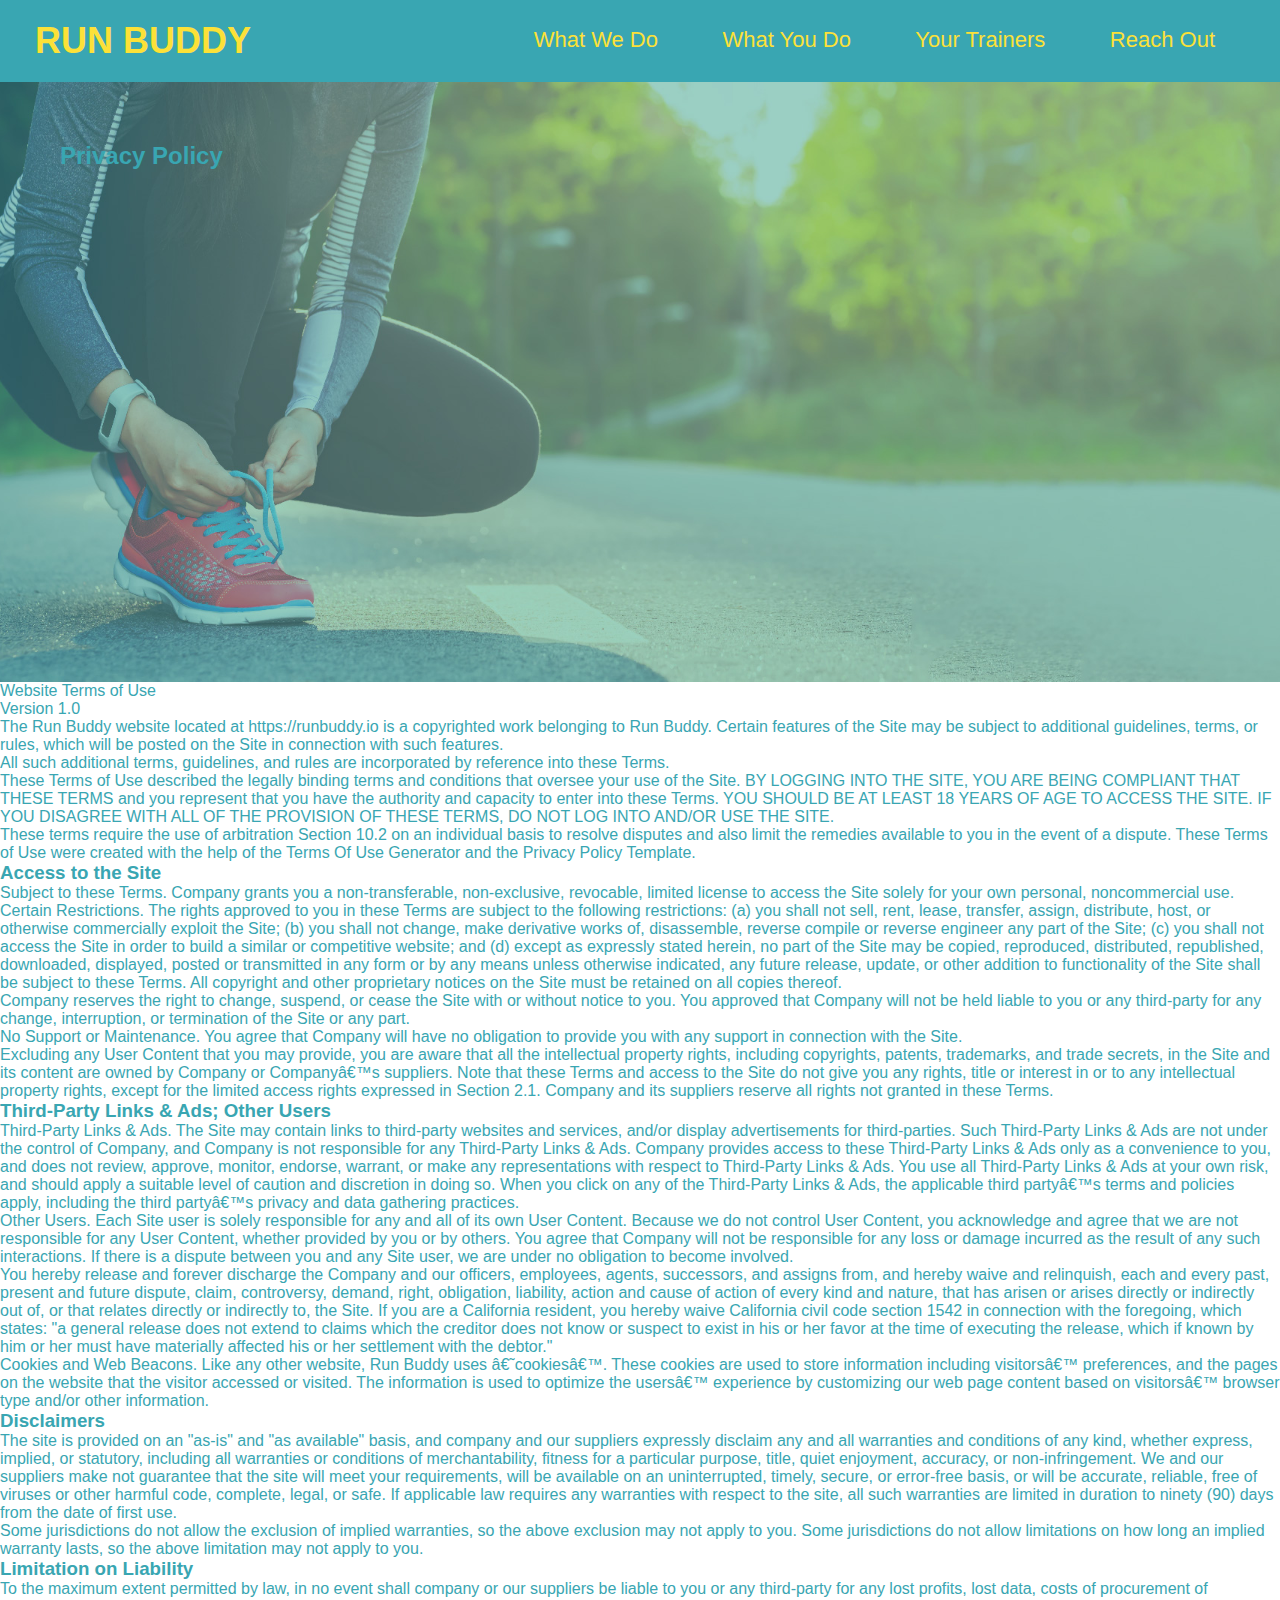
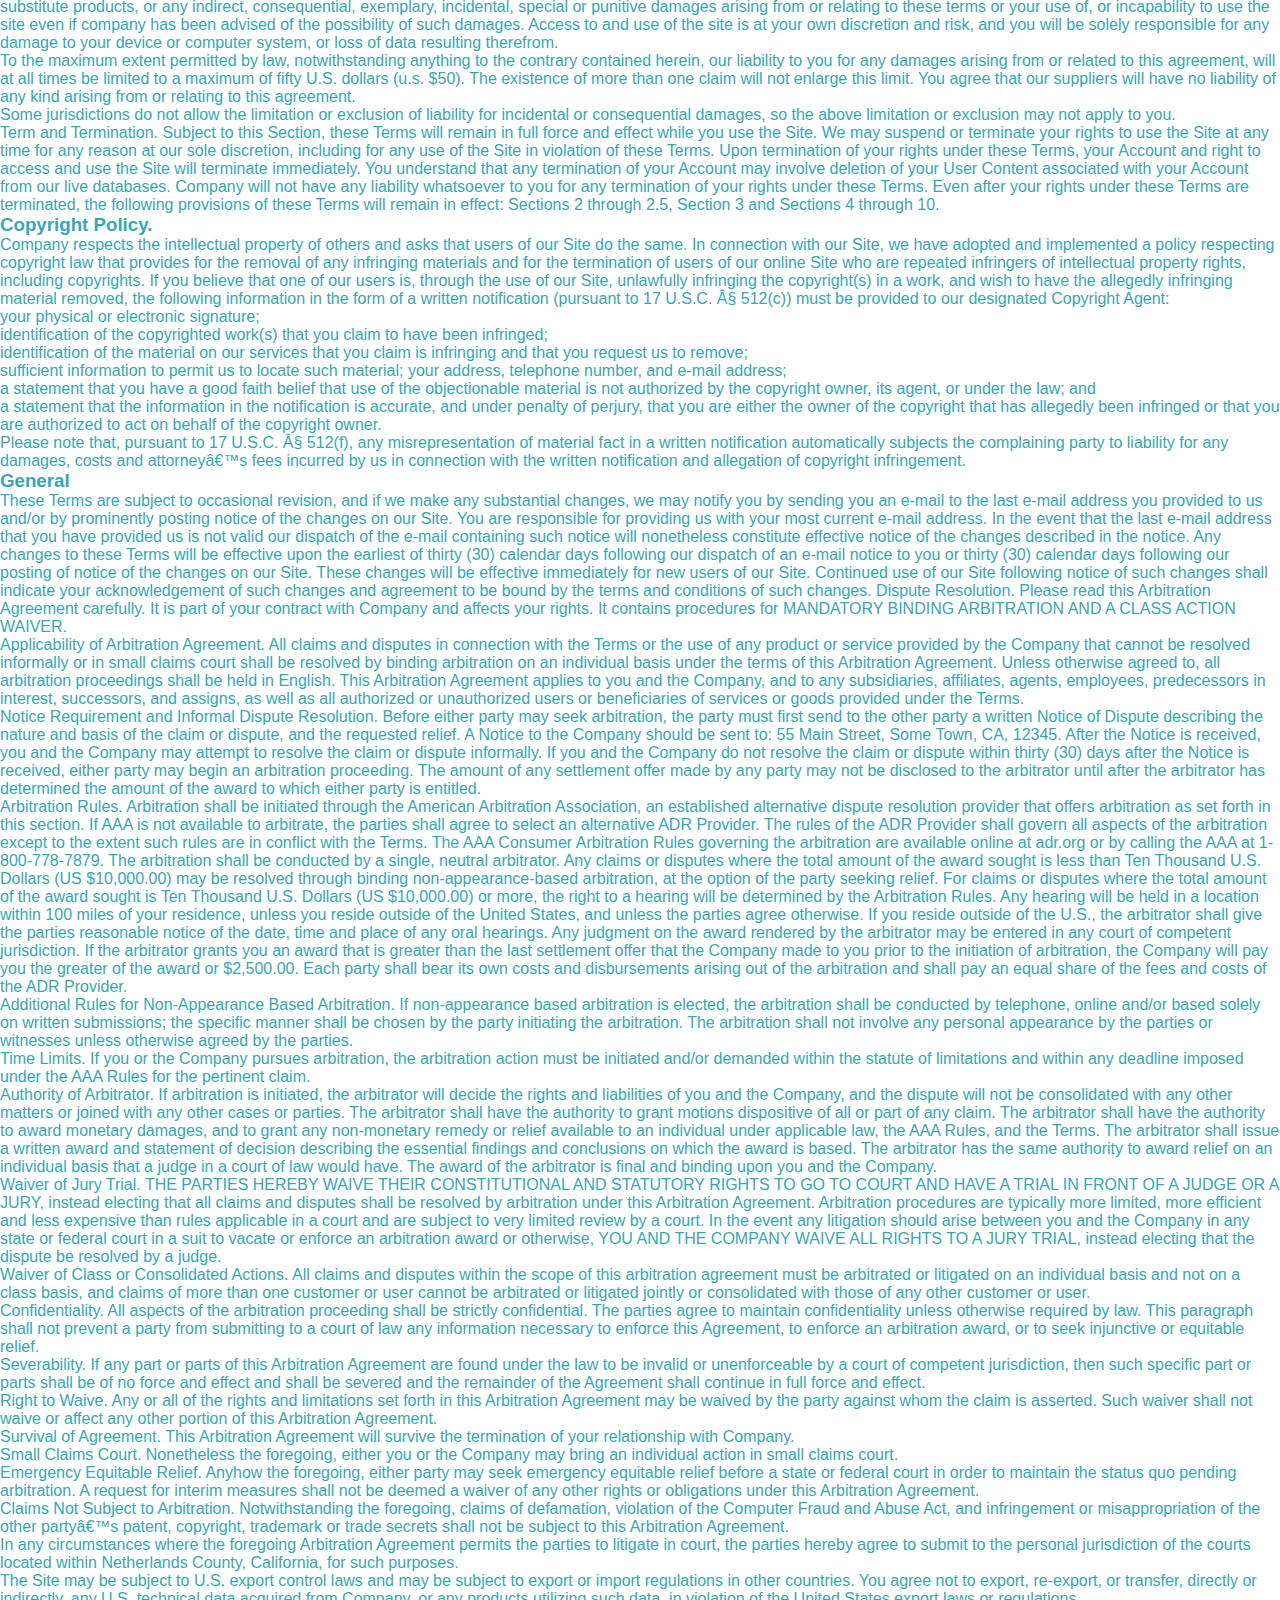
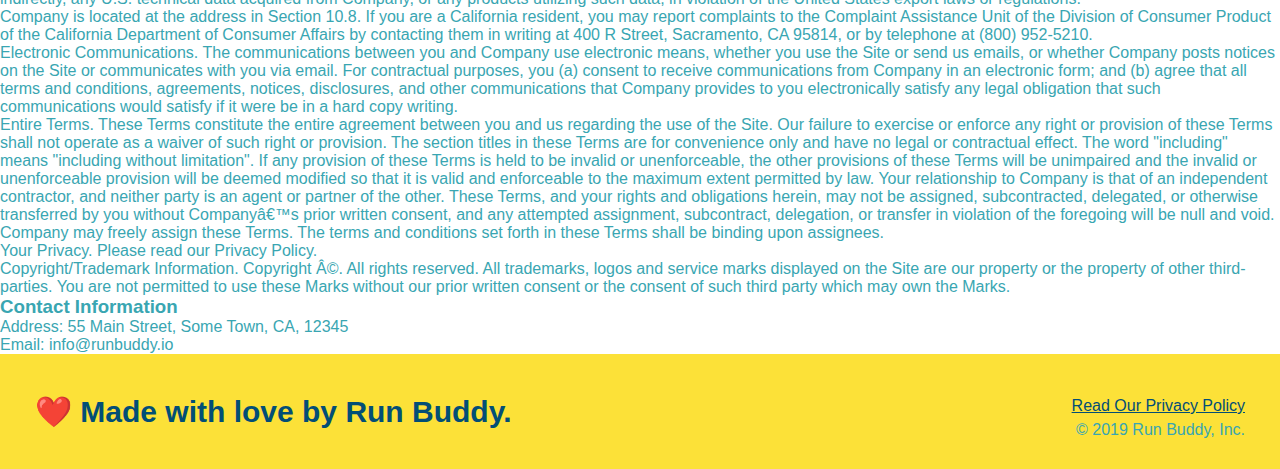
==== privacy-policy.html @ ea006846 "privacy-policy" ====
<!DOCTYPE html>
<html lang="en">

  <head>
    <meta charset="UTF-8" />
    <title>Privacy Policy - Run Buddy</title>
    <link rel="stylesheet" href="./assets/css/style.css" />
    <link rel="stylesheet" href="./assets/css/secondary-styles.css" />
  </head>

  <body>
    <header>
        <h1>
            <a href="/">RUN BUDDY</a>
        </h1>
        <nav>
            <!-- Unordered list element-->
            <ul>
                <!-- List item element-->
                <li>
                    <!-- Anchor element-->
                    <a href="./index.html#what-we-do">What We Do</a>
                </li>
                <li>
                    <a href="./index.html#what-you-do">What You Do</a>
                </li>
                <li>
                    <a href="./index.html#your-trainers">Your Trainers</a>
                </li>
                <li>
                    <a href="./index.html#reach-out">Reach Out</a>
                </li>
            </ul>
        </nav>
        </header>

        <section class="hero">
            <h2 class="page-title">
                Privacy Policy
            </h2>
        </section>

        <article class="secondary-content">
            <p>
                Website Terms of Use
              </p>
        
              <p>
                Version 1.0
              </p>
        
              <p>
                The Run Buddy website located at https://runbuddy.io is a copyrighted work belonging to Run Buddy. Certain
                features of the Site may be subject to additional guidelines, terms, or rules, which will be posted on the Site
                in connection with such features.
              </p>
        
              <p>
                All such additional terms, guidelines, and rules are incorporated by reference into these Terms.
              </p>
        
              <p>
                These Terms of Use described the legally binding terms and conditions that oversee your use of the Site. BY
                LOGGING INTO THE SITE, YOU ARE BEING COMPLIANT THAT THESE TERMS and you represent that you have the authority
                and capacity to enter into these Terms. YOU SHOULD BE AT LEAST 18 YEARS OF AGE TO ACCESS THE SITE. IF YOU
                DISAGREE WITH ALL OF THE PROVISION OF THESE TERMS, DO NOT LOG INTO AND/OR USE THE SITE.
              </p>
        
              <p>
                These terms require the use of arbitration Section 10.2 on an individual basis to resolve disputes and also
                limit the remedies available to you in the event of a dispute. These Terms of Use were created with the help of
                the Terms Of Use Generator and the Privacy Policy Template.
              </p>
        
              <h3>
                Access to the Site
              </h3>
        
              <p>
                Subject to these Terms. Company grants you a non-transferable, non-exclusive, revocable, limited license to
                access the Site solely for your own personal, noncommercial use.
              </p>
        
              <p>
                Certain Restrictions. The rights approved to you in these Terms are subject to the following restrictions: (a)
                you shall not sell, rent, lease, transfer, assign, distribute, host, or otherwise commercially exploit the Site;
                (b) you shall not change, make derivative works of, disassemble, reverse compile or reverse engineer any part of
                the Site; (c) you shall not access the Site in order to build a similar or competitive website; and (d) except
                as expressly stated herein, no part of the Site may be copied, reproduced, distributed, republished, downloaded,
                displayed, posted or transmitted in any form or by any means unless otherwise indicated, any future release,
                update, or other addition to functionality of the Site shall be subject to these Terms. All copyright and other
                proprietary notices on the Site must be retained on all copies thereof.
              </p>
        
              <p>
                Company reserves the right to change, suspend, or cease the Site with or without notice to you. You approved
                that Company will not be held liable to you or any third-party for any change, interruption, or termination of
                the Site or any part.
              </p>
        
              <p>
                No Support or Maintenance. You agree that Company will have no obligation to provide you with any support in
                connection with the Site.
              </p>
        
              <p>
                Excluding any User Content that you may provide, you are aware that all the intellectual property rights,
                including copyrights, patents, trademarks, and trade secrets, in the Site and its content are owned by Company
                or Companyâ€™s suppliers. Note that these Terms and access to the Site do not give you any rights, title or
                interest in or to any intellectual property rights, except for the limited access rights expressed in Section
                2.1. Company and its suppliers reserve all rights not granted in these Terms.
              </p>
        
              <h3>
                Third-Party Links & Ads; Other Users
              </h3>
        
              <p>
                Third-Party Links & Ads. The Site may contain links to third-party websites and services, and/or display
                advertisements for third-parties. Such Third-Party Links & Ads are not under the control of Company, and Company
                is not responsible for any Third-Party Links & Ads. Company provides access to these Third-Party Links & Ads
                only as a convenience to you, and does not review, approve, monitor, endorse, warrant, or make any
                representations with respect to Third-Party Links & Ads. You use all Third-Party Links & Ads at your own risk,
                and should apply a suitable level of caution and discretion in doing so. When you click on any of the
                Third-Party Links & Ads, the applicable third partyâ€™s terms and policies apply, including the third partyâ€™s
                privacy and data gathering practices.
              </p>
        
              <p>
                Other Users. Each Site user is solely responsible for any and all of its own User Content. Because we do not
                control User Content, you acknowledge and agree that we are not responsible for any User Content, whether
                provided by you or by others. You agree that Company will not be responsible for any loss or damage incurred as
                the result of any such interactions. If there is a dispute between you and any Site user, we are under no
                obligation to become involved.
              </p>
        
              <p>
                You hereby release and forever discharge the Company and our officers, employees, agents, successors, and
                assigns from, and hereby waive and relinquish, each and every past, present and future dispute, claim,
                controversy, demand, right, obligation, liability, action and cause of action of every kind and nature, that has
                arisen or arises directly or indirectly out of, or that relates directly or indirectly to, the Site. If you are
                a California resident, you hereby waive California civil code section 1542 in connection with the foregoing,
                which states: "a general release does not extend to claims which the creditor does not know or suspect to exist
                in his or her favor at the time of executing the release, which if known by him or her must have materially
                affected his or her settlement with the debtor."
              </p>
        
              <p>
                Cookies and Web Beacons. Like any other website, Run Buddy uses â€˜cookiesâ€™. These cookies are used to store
                information including visitorsâ€™ preferences, and the pages on the website that the visitor accessed or visited.
                The information is used to optimize the usersâ€™ experience by customizing our web page content based on visitorsâ€™
                browser type and/or other information.
              </p>
        
              <h3>
                Disclaimers
              </h3>
        
              <p>
                The site is provided on an "as-is" and "as available" basis, and company and our suppliers expressly disclaim
                any and all warranties and conditions of any kind, whether express, implied, or statutory, including all
                warranties or conditions of merchantability, fitness for a particular purpose, title, quiet enjoyment, accuracy,
                or non-infringement. We and our suppliers make not guarantee that the site will meet your requirements, will be
                available on an uninterrupted, timely, secure, or error-free basis, or will be accurate, reliable, free of
                viruses or other harmful code, complete, legal, or safe. If applicable law requires any warranties with respect
                to the site, all such warranties are limited in duration to ninety (90) days from the date of first use.
              </p>
        
              <p>
                Some jurisdictions do not allow the exclusion of implied warranties, so the above exclusion may not apply to
                you. Some jurisdictions do not allow limitations on how long an implied warranty lasts, so the above limitation
                may not apply to you.
              </p>
        
              <h3>
                Limitation on Liability
              </h3>
        
              <p>
                To the maximum extent permitted by law, in no event shall company or our suppliers be liable to you or any
                third-party for any lost profits, lost data, costs of procurement of substitute products, or any indirect,
                consequential, exemplary, incidental, special or punitive damages arising from or relating to these terms or
                your use of, or incapability to use the site even if company has been advised of the possibility of such
                damages. Access to and use of the site is at your own discretion and risk, and you will be solely responsible
                for any damage to your device or computer system, or loss of data resulting therefrom.
              </p>
        
              <p>
                To the maximum extent permitted by law, notwithstanding anything to the contrary contained herein, our liability
                to you for any damages arising from or related to this agreement, will at all times be limited to a maximum of
                fifty U.S. dollars (u.s. $50). The existence of more than one claim will not enlarge this limit. You agree that
                our suppliers will have no liability of any kind arising from or relating to this agreement.
              </p>
        
              <p>
                Some jurisdictions do not allow the limitation or exclusion of liability for incidental or consequential
                damages, so the above limitation or exclusion may not apply to you.
              </p>
        
              <p>
                Term and Termination. Subject to this Section, these Terms will remain in full force and effect while you use
                the Site. We may suspend or terminate your rights to use the Site at any time for any reason at our sole
                discretion, including for any use of the Site in violation of these Terms. Upon termination of your rights under
                these Terms, your Account and right to access and use the Site will terminate immediately. You understand that
                any termination of your Account may involve deletion of your User Content associated with your Account from our
                live databases. Company will not have any liability whatsoever to you for any termination of your rights under
                these Terms. Even after your rights under these Terms are terminated, the following provisions of these Terms
                will remain in effect: Sections 2 through 2.5, Section 3 and Sections 4 through 10.
              </p>
        
              <h3>
                Copyright Policy.
              </h3>
        
              <p>
                Company respects the intellectual property of others and asks that users of our Site do the same. In connection
                with our Site, we have adopted and implemented a policy respecting copyright law that provides for the removal
                of any infringing materials and for the termination of users of our online Site who are repeated infringers of
                intellectual property rights, including copyrights. If you believe that one of our users is, through the use of
                our Site, unlawfully infringing the copyright(s) in a work, and wish to have the allegedly infringing material
                removed, the following information in the form of a written notification (pursuant to 17 U.S.C. Â§ 512(c)) must
                be provided to our designated Copyright Agent:
              </p>
        
              <ul>
                <li>
                  your physical or electronic signature;
                </li>
                <li>
                  identification of the copyrighted work(s) that you claim to have been infringed;
                </li>
                <li>
                  identification of the material on our services that you claim is infringing and that you request us to remove;
                </li>
                <li>
                  sufficient information to permit us to locate such material; your address, telephone number, and e-mail
                  address;
                </li>
                <li>
                  a statement that you have a good faith belief that use of the objectionable material is not authorized by the
                  copyright owner, its agent, or under the law; and
                </li>
                <li>
                  a statement that the information in the notification is accurate, and under penalty of perjury, that you are
                  either the owner of the copyright that has allegedly been infringed or that you are authorized to act on
                  behalf of the copyright owner.
                </li>
              </ul>
        
              <p>
                Please note that, pursuant to 17 U.S.C. Â§ 512(f), any misrepresentation of material fact in a written
                notification automatically subjects the complaining party to liability for any damages, costs and attorneyâ€™s
                fees incurred by us in connection with the written notification and allegation of copyright infringement.
              </p>
        
              <h3>
                General
              </h3>
        
              <p>
                These Terms are subject to occasional revision, and if we make any substantial changes, we may notify you by
                sending you an e-mail to the last e-mail address you provided to us and/or by prominently posting notice of the
                changes on our Site. You are responsible for providing us with your most current e-mail address. In the event
                that the last e-mail address that you have provided us is not valid our dispatch of the e-mail containing such
                notice will nonetheless constitute effective notice of the changes described in the notice. Any changes to these
                Terms will be effective upon the earliest of thirty (30) calendar days following our dispatch of an e-mail
                notice to you or thirty (30) calendar days following our posting of notice of the changes on our Site. These
                changes will be effective immediately for new users of our Site. Continued use of our Site following notice of
                such changes shall indicate your acknowledgement of such changes and agreement to be bound by the terms and
                conditions of such changes. Dispute Resolution. Please read this Arbitration Agreement carefully. It is part of
                your contract with Company and affects your rights. It contains procedures for MANDATORY BINDING ARBITRATION AND
                A CLASS ACTION WAIVER.
              </p>
        
              <p>
                Applicability of Arbitration Agreement. All claims and disputes in connection with the Terms or the use of any
                product or service provided by the Company that cannot be resolved informally or in small claims court shall be
                resolved by binding arbitration on an individual basis under the terms of this Arbitration Agreement. Unless
                otherwise agreed to, all arbitration proceedings shall be held in English. This Arbitration Agreement applies to
                you and the Company, and to any subsidiaries, affiliates, agents, employees, predecessors in interest,
                successors, and assigns, as well as all authorized or unauthorized users or beneficiaries of services or goods
                provided under the Terms.
              </p>
        
              <p>
                Notice Requirement and Informal Dispute Resolution. Before either party may seek arbitration, the party must
                first send to the other party a written Notice of Dispute describing the nature and basis of the claim or
                dispute, and the requested relief. A Notice to the Company should be sent to: 55 Main Street, Some Town, CA,
                12345. After the Notice is received, you and the Company may attempt to resolve the claim or dispute informally.
                If you and the Company do not resolve the claim or dispute within thirty (30) days after the Notice is received,
                either party may begin an arbitration proceeding. The amount of any settlement offer made by any party may not
                be disclosed to the arbitrator until after the arbitrator has determined the amount of the award to which either
                party is entitled.
              </p>
        
              <p>
                Arbitration Rules. Arbitration shall be initiated through the American Arbitration Association, an established
                alternative dispute resolution provider that offers arbitration as set forth in this section. If AAA is not
                available to arbitrate, the parties shall agree to select an alternative ADR Provider. The rules of the ADR
                Provider shall govern all aspects of the arbitration except to the extent such rules are in conflict with the
                Terms. The AAA Consumer Arbitration Rules governing the arbitration are available online at adr.org or by
                calling the AAA at 1-800-778-7879. The arbitration shall be conducted by a single, neutral arbitrator. Any
                claims or disputes where the total amount of the award sought is less than Ten Thousand U.S. Dollars (US
                $10,000.00) may be resolved through binding non-appearance-based arbitration, at the option of the party seeking
                relief. For claims or disputes where the total amount of the award sought is Ten Thousand U.S. Dollars (US
                $10,000.00) or more, the right to a hearing will be determined by the Arbitration Rules. Any hearing will be
                held in a location within 100 miles of your residence, unless you reside outside of the United States, and
                unless the parties agree otherwise. If you reside outside of the U.S., the arbitrator shall give the parties
                reasonable notice of the date, time and place of any oral hearings. Any judgment on the award rendered by the
                arbitrator may be entered in any court of competent jurisdiction. If the arbitrator grants you an award that is
                greater than the last settlement offer that the Company made to you prior to the initiation of arbitration, the
                Company will pay you the greater of the award or $2,500.00. Each party shall bear its own costs and
                disbursements arising out of the arbitration and shall pay an equal share of the fees and costs of the ADR
                Provider.
              </p>
        
              <p>
                Additional Rules for Non-Appearance Based Arbitration. If non-appearance based arbitration is elected, the
                arbitration shall be conducted by telephone, online and/or based solely on written submissions; the specific
                manner shall be chosen by the party initiating the arbitration. The arbitration shall not involve any personal
                appearance by the parties or witnesses unless otherwise agreed by the parties.
              </p>
        
              <p>
                Time Limits. If you or the Company pursues arbitration, the arbitration action must be initiated and/or demanded
                within the statute of limitations and within any deadline imposed under the AAA Rules for the pertinent claim.
              </p>
        
              <p>
                Authority of Arbitrator. If arbitration is initiated, the arbitrator will decide the rights and liabilities of
                you and the Company, and the dispute will not be consolidated with any other matters or joined with any other
                cases or parties. The arbitrator shall have the authority to grant motions dispositive of all or part of any
                claim. The arbitrator shall have the authority to award monetary damages, and to grant any non-monetary remedy
                or relief available to an individual under applicable law, the AAA Rules, and the Terms. The arbitrator shall
                issue a written award and statement of decision describing the essential findings and conclusions on which the
                award is based. The arbitrator has the same authority to award relief on an individual basis that a judge in a
                court of law would have. The award of the arbitrator is final and binding upon you and the Company.
              </p>
        
              <p>
                Waiver of Jury Trial. THE PARTIES HEREBY WAIVE THEIR CONSTITUTIONAL AND STATUTORY RIGHTS TO GO TO COURT AND HAVE
                A TRIAL IN FRONT OF A JUDGE OR A JURY, instead electing that all claims and disputes shall be resolved by
                arbitration under this Arbitration Agreement. Arbitration procedures are typically more limited, more efficient
                and less expensive than rules applicable in a court and are subject to very limited review by a court. In the
                event any litigation should arise between you and the Company in any state or federal court in a suit to vacate
                or enforce an arbitration award or otherwise, YOU AND THE COMPANY WAIVE ALL RIGHTS TO A JURY TRIAL, instead
                electing that the dispute be resolved by a judge.
              </p>
        
              <p>
                Waiver of Class or Consolidated Actions. All claims and disputes within the scope of this arbitration agreement
                must be arbitrated or litigated on an individual basis and not on a class basis, and claims of more than one
                customer or user cannot be arbitrated or litigated jointly or consolidated with those of any other customer or
                user.
              </p>
        
              <p>
                Confidentiality. All aspects of the arbitration proceeding shall be strictly confidential. The parties agree to
                maintain confidentiality unless otherwise required by law. This paragraph shall not prevent a party from
                submitting to a court of law any information necessary to enforce this Agreement, to enforce an arbitration
                award, or to seek injunctive or equitable relief.
              </p>
        
              <p>
                Severability. If any part or parts of this Arbitration Agreement are found under the law to be invalid or
                unenforceable by a court of competent jurisdiction, then such specific part or parts shall be of no force and
                effect and shall be severed and the remainder of the Agreement shall continue in full force and effect.
              </p>
        
              <p>
                Right to Waive. Any or all of the rights and limitations set forth in this Arbitration Agreement may be waived
                by the party against whom the claim is asserted. Such waiver shall not waive or affect any other portion of this
                Arbitration Agreement.
              </p>
        
              <p>
                Survival of Agreement. This Arbitration Agreement will survive the termination of your relationship with
                Company.
              </p>
        
              <p>
                Small Claims Court. Nonetheless the foregoing, either you or the Company may bring an individual action in small
                claims court.
              </p>
        
              <p>
                Emergency Equitable Relief. Anyhow the foregoing, either party may seek emergency equitable relief before a
                state or federal court in order to maintain the status quo pending arbitration. A request for interim measures
                shall not be deemed a waiver of any other rights or obligations under this Arbitration Agreement.
              </p>
        
              <p>
                Claims Not Subject to Arbitration. Notwithstanding the foregoing, claims of defamation, violation of the
                Computer Fraud and Abuse Act, and infringement or misappropriation of the other partyâ€™s patent, copyright,
                trademark or trade secrets shall not be subject to this Arbitration Agreement.
              </p>
        
              <p>
                In any circumstances where the foregoing Arbitration Agreement permits the parties to litigate in court, the
                parties hereby agree to submit to the personal jurisdiction of the courts located within Netherlands County,
                California, for such purposes.
              </p>
        
              <p>
                The Site may be subject to U.S. export control laws and may be subject to export or import regulations in other
                countries. You agree not to export, re-export, or transfer, directly or indirectly, any U.S. technical data
                acquired from Company, or any products utilizing such data, in violation of the United States export laws or
                regulations.
              </p>
        
              <p>
                Company is located at the address in Section 10.8. If you are a California resident, you may report complaints
                to the Complaint Assistance Unit of the Division of Consumer Product of the California Department of Consumer
                Affairs by contacting them in writing at 400 R Street, Sacramento, CA 95814, or by telephone at (800) 952-5210.
              </p>
        
              <p>
                Electronic Communications. The communications between you and Company use electronic means, whether you use the
                Site or send us emails, or whether Company posts notices on the Site or communicates with you via email. For
                contractual purposes, you (a) consent to receive communications from Company in an electronic form; and (b)
                agree that all terms and conditions, agreements, notices, disclosures, and other communications that Company
                provides to you electronically satisfy any legal obligation that such communications would satisfy if it were be
                in a hard copy writing.
              </p>
        
              <p>
                Entire Terms. These Terms constitute the entire agreement between you and us regarding the use of the Site. Our
                failure to exercise or enforce any right or provision of these Terms shall not operate as a waiver of such right
                or provision. The section titles in these Terms are for convenience only and have no legal or contractual
                effect. The word "including" means "including without limitation". If any provision of these Terms is held to be
                invalid or unenforceable, the other provisions of these Terms will be unimpaired and the invalid or
                unenforceable provision will be deemed modified so that it is valid and enforceable to the maximum extent
                permitted by law. Your relationship to Company is that of an independent contractor, and neither party is an
                agent or partner of the other. These Terms, and your rights and obligations herein, may not be assigned,
                subcontracted, delegated, or otherwise transferred by you without Companyâ€™s prior written consent, and any
                attempted assignment, subcontract, delegation, or transfer in violation of the foregoing will be null and void.
                Company may freely assign these Terms. The terms and conditions set forth in these Terms shall be binding upon
                assignees.
              </p>
        
              <p>
                Your Privacy. Please read our Privacy Policy.
              </p>
        
              <p>
                Copyright/Trademark Information. Copyright Â©. All rights reserved. All trademarks, logos and service marks
                displayed on the Site are our property or the property of other third-parties. You are not permitted to use
                these Marks without our prior written consent or the consent of such third party which may own the Marks.
              </p>
        
              <h3>
                Contact Information
              </h3>
        
              <p>
                Address: 55 Main Street, Some Town, CA, 12345
              </p>
        
              <p>
                Email: info@runbuddy.io
              </p>
        </article>

        <footer>
            <h2>❤️ Made with love by Run Buddy.</h2>
            <div>
                <a href="#">Read Our Privacy Policy</a><br />
                &copy; 2019 Run Buddy, Inc.
            </div>
        </footer>

  </body>
</html>
---- assets/css/style.css ----
* {
    margin: 0;
    padding: 0;
    box-sizing: border-box;
}

body {
    /*more on this alphabetical value in a minute*/
    color: #39a6b2;
    font-family: Helvetica, Arial, sans-serif;
}

header {
    padding: 20px 35px;
    background-color: #39a6b2;
}

header h1 {
    font-weight: bold;
    font-size: 36px;
    color: #fce138;
    margin: 0;
}

header a {
    color: #fce138;
}

header a {
    text-decoration: none;
    color: #fce138;
}

header nav {
    float: right;
    margin: 7px 0;
}

header nav ul li {
    display: inline;
} 

header nav ul li a {
    margin: 0 30px;
    font-weight: lighter;
    font-size: 22px;
}

header h1 {
    font-weight: bold;
    font-size: 36px;
    color: #fce138;
    margin: 0;
    display: inline;
}

footer {
    background: #fce138;
    width: 100%;
    padding: 40px 35px;
}

footer h2 { 
    display: inline;
    color: #024e76;
    font-size: 30px;
    margin: 0;
}

footer div {
    float: right;
    line-height: 1.5;
    text-align: right;
}

footer a {
    color: #024e76;
}

section {
    padding: 60px;
}

/* Hero Style Start */
.hero {
    background-image: url("../image.jpeg");
    height: 600px;
    background-size: cover;
    background-position: center;
    position: relative;
}

.hero-form {
    background-color: #fce138;
    padding: 20px;
    width: 500px;
    color: #024e76;
}

.hero-form {
    border: solid 3px #024e76;
    background-color: #fce138;
    padding: 20px;
    width: 500px;
    color: #024e76;
    position: absolute;
    bottom: 120px;
    right: 140px;
}

.hero-form h3 {
    font-size: 24px;
    margin: 0px;
}

.hero-form p{
    margin: 5px 0 15px 0;
}

.form-input {
    border: 1px solid #024e76;
    display: block;
    padding: 7px 15px;
    font-size: 16px;
    color: #024e76;
    width: 100%;
    margin-bottom: 15px;
}

.hero-form label {
    margin: 0 5px;
}

.hero-form button {
    color: #fce138;
    background-color: #024e76;
    border: none;
    padding: 10px 20px;
    font-size: 16px;
}
/* Hero Styles End */

.intro {
    text-align: center;
}

.intro h2 {
    /* add this alongside your other declarations */
    display: inline-block;
}

.intro p {
    line-height: 1.7;
    color: #39a6b2;
    width: 80%;
    font-size: 20px;
}

.intro p {
    /* add this alongside your other declarations */
    margin: 0 auto;
}

.steps {
    text-align: center;
    background: #fce138;
}

.section-title {
    font-size: 55px;
    color: #024e76;
    margin-bottom: 35px;
    padding: 0 100px 20px 100px;
    display: inline-block;
    border-bottom: 3px solid;
}

.primary-border {
    border-color: #fce138;
}

.secondary-border {
    border-color: #39a6b2;
}

.steps div {
    margin-bottom: 80px;
}

.steps img {
    width: 15%;
    margin: 10px 0;
}

.steps h3 {
    color: #024e76;
    font-size: 46px;
    margin-top: 10px;
}

.steps p {
    color: #39a6b2;
    font-size: 23px;
}

.steps span {
    font-size: 38px;
}

.trainers {
    text-align: center;
}

.trainer {
    width: 900px;
    margin: 0 auto 30px auto;
    background: #024e76;
    color: #fce138;
    overflow: auto;
}

.trainer img {
    width: 35%;
    float: left;
}

.trainer-bio {
    padding: 35px;
    float: left;
    width: 65%;
}

.text-left {
    text-align: left;
}

.text-right {
    text-align: right;
}

.trainer-bio h3 {
    font-size: 32px;
    margin-bottom: 8px;
}

.trainer-bio h4 {
    font-weight: lighter;
    font-size: 26px;
    margin-bottom: 25px;
}

.trainer-bio p {
    font-size: 17px;
    line-height: 1.3;
}

/*Reach Out Styles Start */

.contact {
    text-align: center;
    background: #024e76;
}

.contact h2 {
    color: #fce138;
}

.contact-info iframe {
    width: 400px;
    height: 400px;
}

.contact-info div {
    width: 410px;
    display: inline-block;
    vertical-align: top;
    text-align: left;
    margin: 30px 0 0 60px;
    color: white;
}

.contact-info h3 {
    color: #fce138;
    font-size: 32px;
}

.contact-info p, .contact-info address {
    margin: 20px 0;
    line-height: 1.5;
    font-size: 20px;
    font-style: normal;
}

.contact-info a {
    color: #fce138;
}

/* Reach Out Styles End */
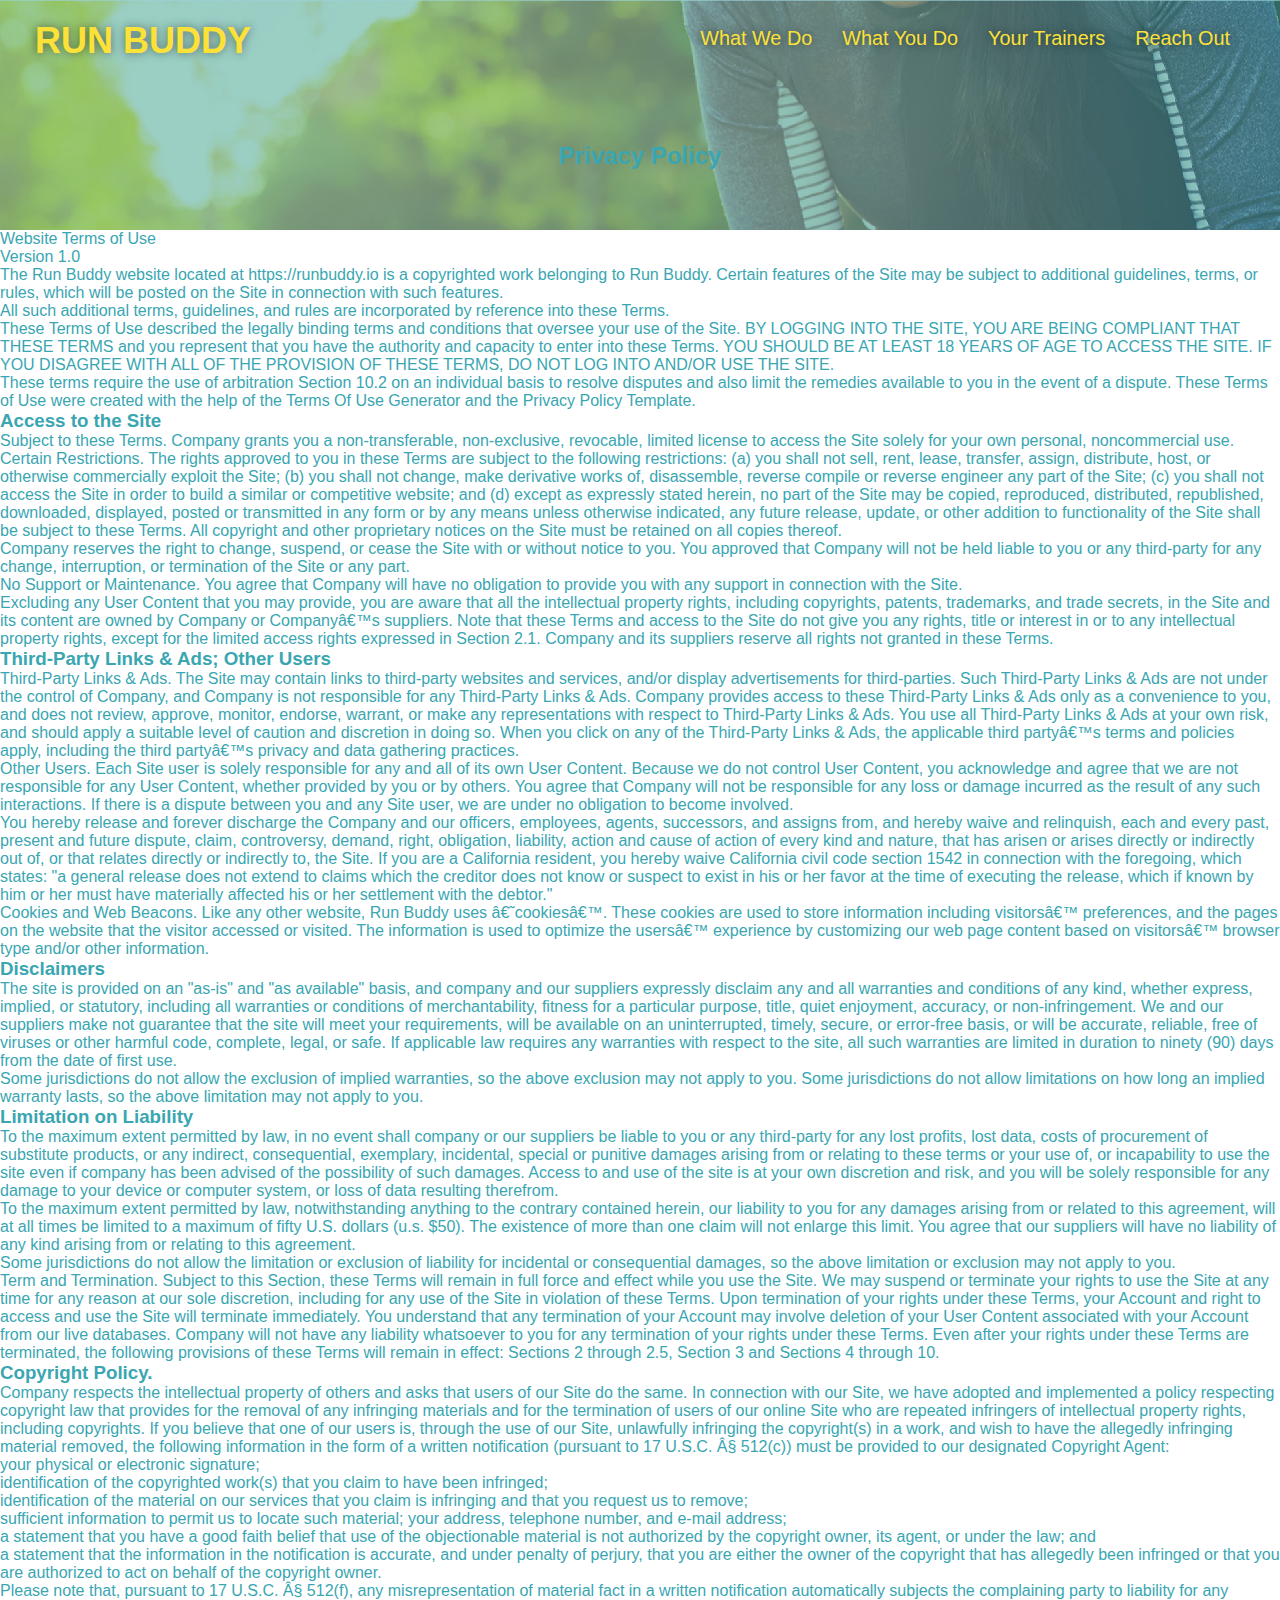
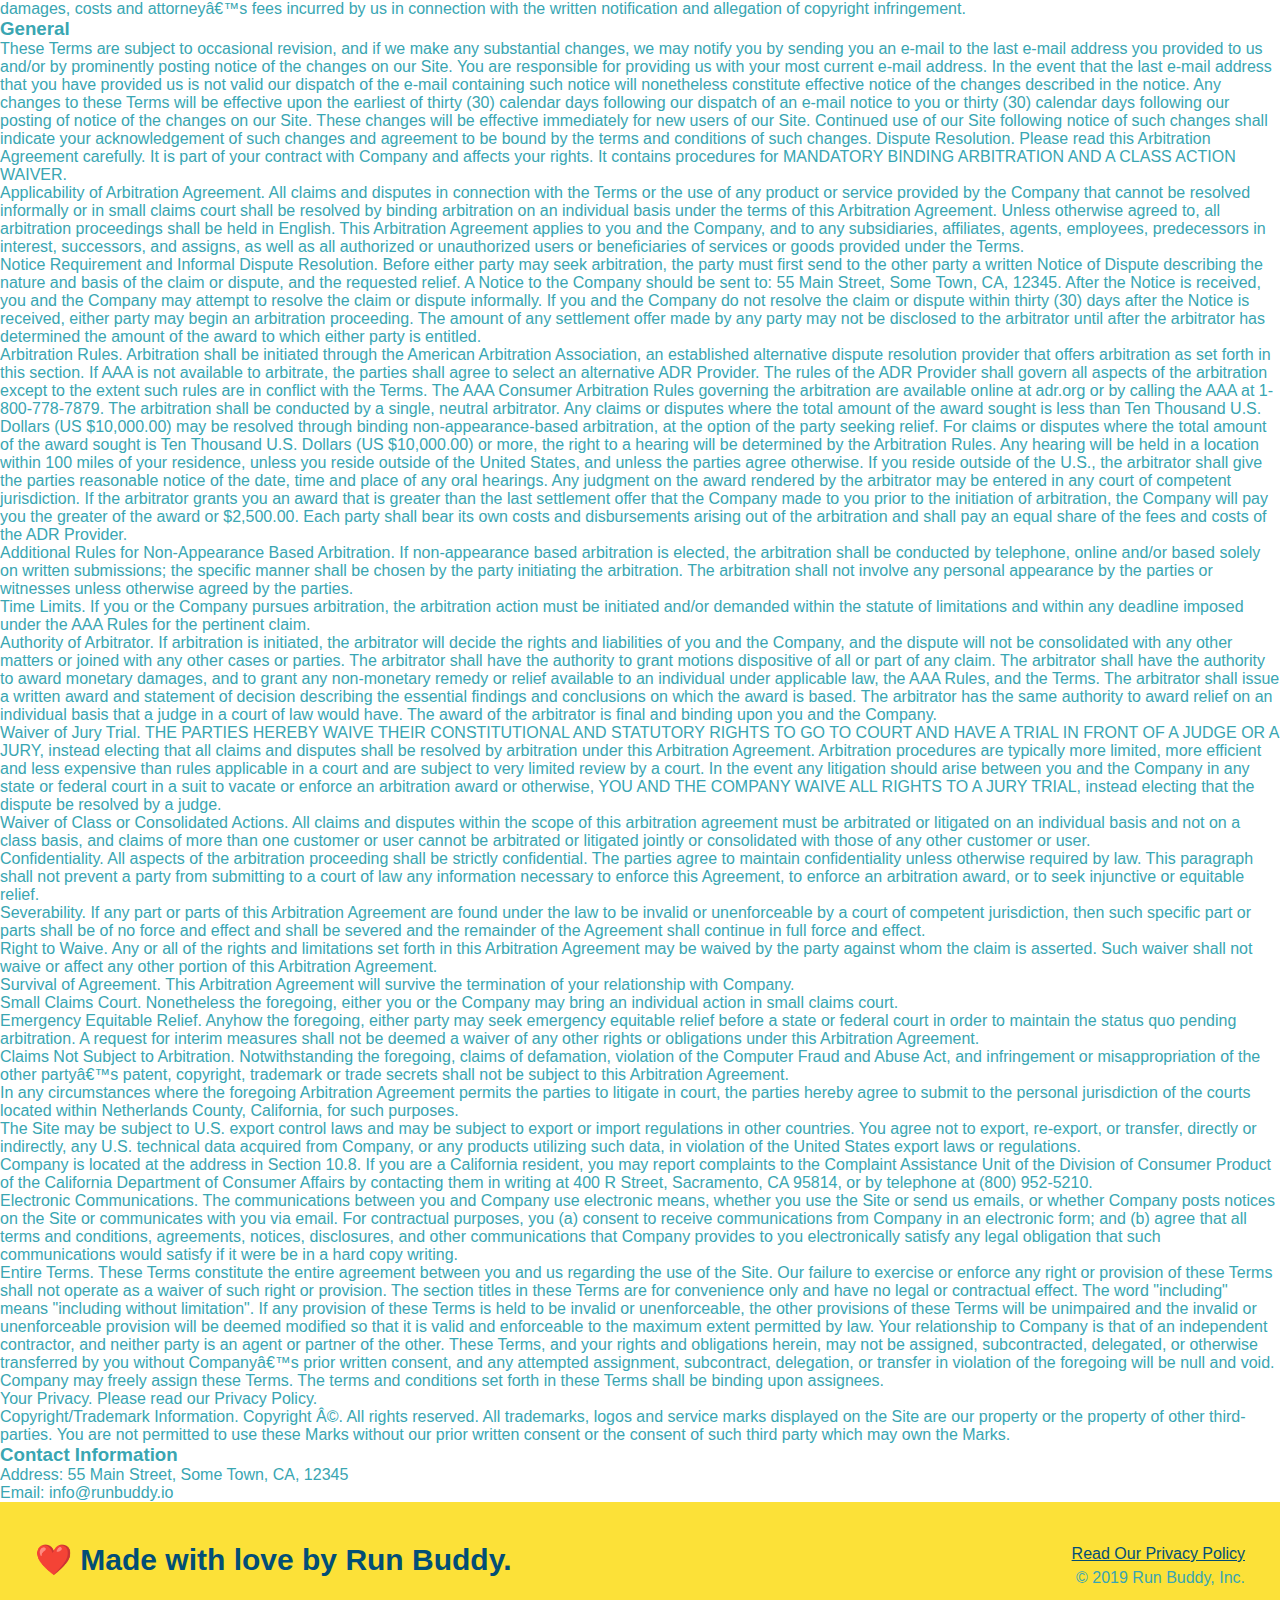
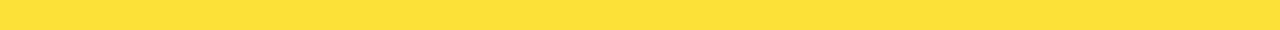
==== commit a3200b40: "Merge f3383ea052432cbc4417269bbea2661386292710 into 5aec9b0c07e059ee25a4c4995fa280cb20f90c95" ====
--- a/privacy-policy.html
+++ b/privacy-policy.html
@@ -6,6 +6,7 @@
     <title>Privacy Policy - Run Buddy</title>
     <link rel="stylesheet" href="./assets/css/style.css" />
     <link rel="stylesheet" href="./assets/css/secondary-styles.css" />
+    <meta name="viewport" content="width=device-width, initial-scale=1.0" />
   </head>
 
   <body>
--- a/assets/css/style.css
+++ b/assets/css/style.css
@@ -1,298 +1,589 @@
 * {
-    margin: 0;
-    padding: 0;
-    box-sizing: border-box;
+  margin: 0;
+  padding: 0;
+  box-sizing: border-box;
+}
+
+:root {
+  --primary-color: #fce138;
+  --secondary-color: #024e76;
+  --tertiary-color: #39a6b2;
 }
 
 body {
-    /*more on this alphabetical value in a minute*/
-    color: #39a6b2;
-    font-family: Helvetica, Arial, sans-serif;
-}
+  /*more on this alphabetical value in a minute*/
+  color: var(--tertiary-color);
+  font-family: Helvetica, Arial, sans-serif;
+}
+
+/* Header Section Starts */
 
 header {
-    padding: 20px 35px;
-    background-color: #39a6b2;
+  padding: 20px 35px;
+  background-color: var(--tertiary-color);
+  display: flex;
+  justify-content: space-between;
+  flex-wrap: wrap;
+  position: -webkit-sticky;
+  position: sticky;
+  top: 0;
+  background-image: url("../hero-bg.jpg");
+  background-size: cover;
+  background-position: 80%;
+  background-attachment: fixed;
+  z-index: 9999;
 }
 
 header h1 {
-    font-weight: bold;
-    font-size: 36px;
-    color: #fce138;
-    margin: 0;
+  font-weight: bold;
+  font-size: 36px;
+  color: var(--primary-color);
+  margin: 0;
+  /*add alongside existing declarations for aesthetics */
+  text-shadow: 0 0 10px rgba(0, 0, 0, 0.5);
 }
 
 header a {
-    color: #fce138;
-}
-
-header a {
-    text-decoration: none;
-    color: #fce138;
+  text-decoration: none;
+  color: var(--primary-color);
 }
 
 header nav {
-    float: right;
-    margin: 7px 0;
-}
-
-header nav ul li {
-    display: inline;
-} 
+  margin: 7px 0;
+}
+
+header nav ul {
+  display: flex;
+  flex-wrap: wrap;
+  justify-content: space-between;
+  align-items: center;
+  list-style: none;
+}
 
 header nav ul li a {
-    margin: 0 30px;
-    font-weight: lighter;
-    font-size: 22px;
-}
-
-header h1 {
-    font-weight: bold;
-    font-size: 36px;
-    color: #fce138;
-    margin: 0;
-    display: inline;
-}
+  padding: 10px 15px;
+  font-weight: lighter;
+  font-size: 1.55vw;
+  text-shadow: 0 0 10px rgba(0, 0, 0, 0.5);
+}
+
+header nav ul li a:hover {
+  background: var(--primary-color);
+  color: var(--secondary-color);
+  border-radius: 15px;
+  text-shadow: none;
+}
+
+/* Header Section Ends */
+
+/* Footer Section Begins */
 
 footer {
-    background: #fce138;
+  background: var(--primary-color);
+  width: 100%;
+  padding: 40px 35px;
+  display: flex;
+  justify-content: space-between;
+  flex-wrap: wrap;
+}
+
+footer h2 {
+  color: var(--secondary-color);
+  font-size: 30px;
+  margin: 0;
+}
+
+footer div {
+  line-height: 1.5;
+  text-align: right;
+}
+
+footer a {
+  color: var(--secondary-color);
+}
+
+section {
+  padding: 60px;
+}
+
+/* Footer Section Ends */
+
+/* Hero Style Start */
+
+.hero {
+  background-image: url("../hero-bg.jpg");
+  background-size: cover;
+  background-position: 80%;
+  align-items: flex-start;
+  display: flex;
+  justify-content: center;
+  flex-wrap: wrap;
+  background-attachment: fixed;
+}
+
+.hero-cta {
+  width: 35%;
+  text-align: right;
+  margin: 3.5%;
+  color: #fff;
+  font-size: 18px;
+  line-height: 1.2;
+}
+
+.hero-cta h2 {
+  font-style: italic;
+  font-size: 55px;
+  color: var(--primary-color);
+  text-shadow: 0 0 10px rgba(0, 0, 0, 0.5);
+}
+
+.hero-form {
+  border: solid 3px var(--secondary-color);
+  background-color: var(--primary-color);
+  padding: 20px;
+  color: var(--secondary-color);
+  width: 40%;
+  margin: 3.5%;
+  order: 2;
+  box-shadow: 0 0 10px rgba(252, 225, 56, 0.8);
+  border-radius: 15px;
+}
+
+.hero-form button:hover {
+  background-color: var(--tertiary-color);
+}
+
+.hero-form h3 {
+  font-size: 24px;
+  margin: 0px;
+}
+
+.hero-form p {
+  margin: 5px 0 15px 0;
+}
+
+.form-input {
+  border: 1px solid var(--secondary-color);
+  display: block;
+  padding: 7px 15px;
+  font-size: 16px;
+  color: var(--secondary-color);
+  width: 100%;
+  margin-bottom: 15px;
+  border-radius: 10px;
+  background-color: rgba(255, 255, 255, 0.75);
+}
+
+.form-input:focus {
+  background-color: rgba(255, 255, 255, 1);
+  outline: none;
+}
+
+.hero-form label {
+  margin: 0 5px;
+}
+
+.hero-form button {
+  color: var(--primary-color);
+  background-color: var(--secondary-color);
+  border: none;
+  padding: 10px 20px;
+  font-size: 16px;
+  border-radius: 10px;
+}
+
+/* Hero Styles End */
+
+.intro h2 {
+  /* add this alongside your other declarations */
+  display: inline-block;
+}
+
+.intro p {
+  line-height: 1.7;
+  color: var(--tertiary-color);
+  width: 80%;
+  font-size: 20px;
+  text-align: center;
+  margin: 0 auto;
+}
+
+.steps {
+  background: var(--primary-color);
+}
+
+.section-title {
+  font-size: 48px;
+  color: var(--secondary-color);
+  border-bottom: 3px solid;
+  padding-bottom: 20px;
+  text-align: center;
+  margin: 0 auto 35px auto;
+  width: 50%;
+}
+
+.primary-border {
+  border-color: var(--primary-color);
+}
+
+.secondary-border {
+  border-color: var(--tertiary-color);
+}
+
+/* Step Section Begins */
+
+.step h3 {
+  color: var(--secondary-color);
+  font-size: 46px;
+  flex: 1 30%;
+}
+
+.steps text p {
+  color: var(--tertiary-color);
+  font-size: 18px;
+}
+
+.step-text h4 {
+  font-size: 26px;
+  line-height: 1.5;
+  color: var(--secondary-color);
+}
+
+.step {
+  margin: 50px auto;
+  padding-bottom: 50px;
+  width: 80%;
+  display: flex;
+  flex-wrap: wrap;
+  align-items: center;
+  justify-content: space-between;
+  border-bottom: 1px solid var(--tertiary-color);
+}
+
+.step:last-child {
+  border-bottom: none;
+}
+
+.step-info {
+  flex: 2 70%;
+  display: flex;
+  flex-wrap: wrap;
+  align-items: center;
+}
+
+.step-img {
+  flex: 1 12%;
+  margin-right: 20px;
+}
+
+.step-text {
+  flex: 12;
+}
+
+.step-img img {
+  max-width: 100%;
+}
+
+/*Step Section Ends */
+
+.trainer {
+  margin: 20px;
+  background: var(--secondary-color);
+  color: var(--primary-color);
+  flex: 1;
+}
+
+.trainer img {
+  width: 100%;
+}
+
+.trainer-bio {
+  padding: 25px;
+  line-height: 1.3;
+}
+
+.text-left {
+  text-align: left;
+}
+
+.text-right {
+  text-align: right;
+}
+
+.trainer-bio h3 {
+  font-size: 28px;
+}
+
+.trainer-bio h4 {
+  font-weight: lighter;
+  font-size: 22px;
+  margin-bottom: 15px;
+}
+
+.trainer-bio p {
+  font-size: 17px;
+}
+
+.trainers {
+  width: 100%;
+  margin: 0 auto;
+  display: flex;
+  flex-wrap: wrap;
+  justify-content: space-around;
+}
+
+/*Reach Out Styles Start */
+
+.contact {
+  text-align: center;
+  background: var(--secondary-color);
+}
+
+.contact h2 {
+  color: var(--primary-color);
+}
+
+.contact-info iframe {
+  height: 400px;
+}
+
+.contact-info div {
+  color: white;
+}
+
+.contact-info h3 {
+  color: var(--primary-color);
+  font-size: 32px;
+}
+
+.contact-info p,
+.contact-info address {
+  margin: 20px 0;
+  line-height: 1.5;
+  font-size: 16px;
+  font-style: normal;
+}
+
+.contact-info a {
+  color: var(--primary-color);
+}
+
+.contact-info {
+  display: flex;
+  justify-content: space-between;
+  flex-wrap: wrap;
+}
+
+.contact-info > * {
+  flex: 1;
+  margin: 15px;
+}
+
+.contact-form input,
+.contact-form textarea {
+  border: 1px solid var(--secondary-color);
+  display: block;
+  padding: 7px 15px;
+  font-size: 16px;
+  color: var(--secondary-color);
+  width: 100%;
+  margin-bottom: 15px;
+  margin-top: 5px;
+  border-radius: 10px;
+  background-color: rgba(255, 255, 255, 0.75);
+}
+
+.contact-form input:focus,
+.contact-form textarea:focus {
+  background-color: rgba(255, 255, 255, 1);
+  outline: none;
+}
+
+.contact-form button {
+  width: 100%;
+  border: none;
+  background: var(--primary-color);
+  color: var(--secondary-color);
+  text-align: center;
+  padding: 15px 0;
+  font-size: 16px;
+  border-radius: 10px;
+}
+
+.contact-form button:hover {
+  color: var(--primary-color);
+  background: var(--tertiary-color);
+}
+
+/* Reach Out Styles End */
+
+.flex-row {
+  display: flex;
+}
+
+/* Media Query for smaller desktop screens and smaller */
+
+@media screen and (max-width: 980px) {
+  header {
+    padding-bottom: 0;
+    justify-content: center;
+    position: relative;
+  }
+  header h1 {
     width: 100%;
-    padding: 40px 35px;
-}
-
-footer h2 { 
-    display: inline;
-    color: #024e76;
-    font-size: 30px;
-    margin: 0;
-}
-
-footer div {
-    float: right;
-    line-height: 1.5;
-    text-align: right;
-}
-
-footer a {
-    color: #024e76;
-}
-
-section {
-    padding: 60px;
-}
-
-/* Hero Style Start */
-.hero {
-    background-image: url("../image.jpeg");
-    height: 600px;
-    background-size: cover;
-    background-position: center;
-    position: relative;
-}
-
-.hero-form {
-    background-color: #fce138;
-    padding: 20px;
-    width: 500px;
-    color: #024e76;
-}
-
-.hero-form {
-    border: solid 3px #024e76;
-    background-color: #fce138;
-    padding: 20px;
-    width: 500px;
-    color: #024e76;
-    position: absolute;
-    bottom: 120px;
-    right: 140px;
-}
-
-.hero-form h3 {
-    font-size: 24px;
-    margin: 0px;
-}
-
-.hero-form p{
-    margin: 5px 0 15px 0;
-}
-
-.form-input {
-    border: 1px solid #024e76;
-    display: block;
-    padding: 7px 15px;
-    font-size: 16px;
-    color: #024e76;
+    text-align: center;
+  }
+  header nav ul {
+    margin-top: 20px;
     width: 100%;
+    justify-content: center;
+  }
+  header nav ul li a {
+    font-size: 20px;
+  }
+  footer h2,
+  footer div {
+    text-align: center;
+    width: 100%;
+  }
+  .hero-cta,
+  .hero-form {
+    width: 100%;
+  }
+  .hero-cta {
+    text-align: center;
+  }
+  .section-title {
+    width: 80%;
+  }
+  .trainer {
+    flex: 0 70%;
+  }
+  .contact-info iframe {
+    flex: 1 100%;
+  }
+}
+
+/* Media Query for tablets and smaller */
+
+@media screen and (max-width: 768px) {
+  section {
+    padding: 30px 15px;
+  }
+  .step h3 {
+    flex: 1 100%;
+    text-align: center;
+  }
+  .step-info {
+    flex: 2 100%;
+    text-align: center;
+    justify-content: center;
+  }
+  .step-img {
+    flex: 0 32%;
+    margin-right: 0;
+    margin-top: 15px;
     margin-bottom: 15px;
-}
-
-.hero-form label {
-    margin: 0 5px;
-}
-
-.hero-form button {
-    color: #fce138;
-    background-color: #024e76;
-    border: none;
-    padding: 10px 20px;
-    font-size: 16px;
-}
-/* Hero Styles End */
-
-.intro {
+  }
+  .step-text {
+    flex: 100%;
+  }
+}
+
+/* Media Query for mobile phones and smaller */
+
+@media screen and (max-width: 575px) {
+  .hero-form button {
+    width: 100%;
+  }
+  .section-title {
+    width: 95%;
+  }
+  .intro p {
+    width: 100%;
+  }
+  .trainer {
+    flex: 0 100%;
+  }
+  .contact-info {
     text-align: center;
-}
-
-.intro h2 {
-    /* add this alongside your other declarations */
-    display: inline-block;
-}
-
-.intro p {
-    line-height: 1.7;
-    color: #39a6b2;
-    width: 80%;
-    font-size: 20px;
-}
-
-.intro p {
-    /* add this alongside your other declarations */
-    margin: 0 auto;
-}
-
-.steps {
-    text-align: center;
-    background: #fce138;
-}
-
-.section-title {
-    font-size: 55px;
-    color: #024e76;
-    margin-bottom: 35px;
-    padding: 0 100px 20px 100px;
-    display: inline-block;
-    border-bottom: 3px solid;
-}
-
-.primary-border {
-    border-color: #fce138;
-}
-
-.secondary-border {
-    border-color: #39a6b2;
-}
-
-.steps div {
-    margin-bottom: 80px;
-}
-
-.steps img {
-    width: 15%;
-    margin: 10px 0;
-}
-
-.steps h3 {
-    color: #024e76;
-    font-size: 46px;
-    margin-top: 10px;
-}
-
-.steps p {
-    color: #39a6b2;
-    font-size: 23px;
-}
-
-.steps span {
-    font-size: 38px;
-}
-
-.trainers {
-    text-align: center;
-}
-
-.trainer {
-    width: 900px;
-    margin: 0 auto 30px auto;
-    background: #024e76;
-    color: #fce138;
-    overflow: auto;
-}
-
-.trainer img {
-    width: 35%;
-    float: left;
-}
-
-.trainer-bio {
-    padding: 35px;
-    float: left;
-    width: 65%;
-}
-
-.text-left {
-    text-align: left;
-}
-
-.text-right {
-    text-align: right;
-}
-
-.trainer-bio h3 {
-    font-size: 32px;
-    margin-bottom: 8px;
-}
-
-.trainer-bio h4 {
-    font-weight: lighter;
-    font-size: 26px;
-    margin-bottom: 25px;
-}
-
-.trainer-bio p {
-    font-size: 17px;
-    line-height: 1.3;
-}
-
-/*Reach Out Styles Start */
-
-.contact {
-    text-align: center;
-    background: #024e76;
-}
-
-.contact h2 {
-    color: #fce138;
-}
-
-.contact-info iframe {
-    width: 400px;
-    height: 400px;
-}
-
-.contact-info div {
-    width: 410px;
-    display: inline-block;
-    vertical-align: top;
-    text-align: left;
-    margin: 30px 0 0 60px;
-    color: white;
-}
-
-.contact-info h3 {
-    color: #fce138;
-    font-size: 32px;
-}
-
-.contact-info p, .contact-info address {
-    margin: 20px 0;
-    line-height: 1.5;
-    font-size: 20px;
-    font-style: normal;
-}
-
-.contact-info a {
-    color: #fce138;
-}
-
-/* Reach Out Styles End */
+  }
+  .contact-info > * {
+    flex: 0 100%;
+  }
+  .contact-form {
+    order: 3;
+  }
+}
+
+.some-class {
+  text-shadow: 5px 10px 15px black;
+  box-shadow: 5px 10px 15px rgba(0, 0, 0, 0.25);
+}
+
+.checkbox-wrapper input,
+.radio-wrapper input {
+  opacity: 0;
+}
+
+.checkbox-wrapper label,
+.radio-wrapper label {
+  position: relative;
+  left: 10px;
+  margin: 10px;
+  line-height: 1.6;
+}
+
+.checkbox-wrapper label::before,
+.radio-wrapper label::before {
+  content: "";
+  height: 20px;
+  width: 20px;
+  background: rgba(255, 255, 255, 0.75);
+  border: 1px solid var(--secondary-color);
+  position: absolute;
+  top: -4px;
+  left: -30px;
+}
+
+.radio-wrapper label::before {
+  border-radius: 50%;
+}
+
+.radio-wrapper label::after {
+  content: "";
+  width: 20px;
+  height: 20px;
+  border-radius: 50%;
+  background: var(--secondary-color);
+  position: absolute;
+  left: -29px;
+  top: -3px;
+  background-image: radial-gradient(
+    circle,
+    var(--tertiary-color),
+    var(--secondary-color)
+  );
+}
+
+.checkbox-wrapper label::after {
+  content: "";
+  height: 6px;
+  width: 14px;
+  border-left: 2px solid var(--secondary-color);
+  border-bottom: 2px solid var(--secondary-color);
+  position: absolute;
+  left: -26px;
+  top: 1px;
+  transform: rotate(-58deg);
+}
+
+.checkbox-wrapper input + label::after,
+.radio-wrapper input + label::after {
+  content: none;
+}
+
+.checkbox-wrapper input:checked + label::after,
+.radio-wrapper input:checked + label::after {
+  content: "";
+}
